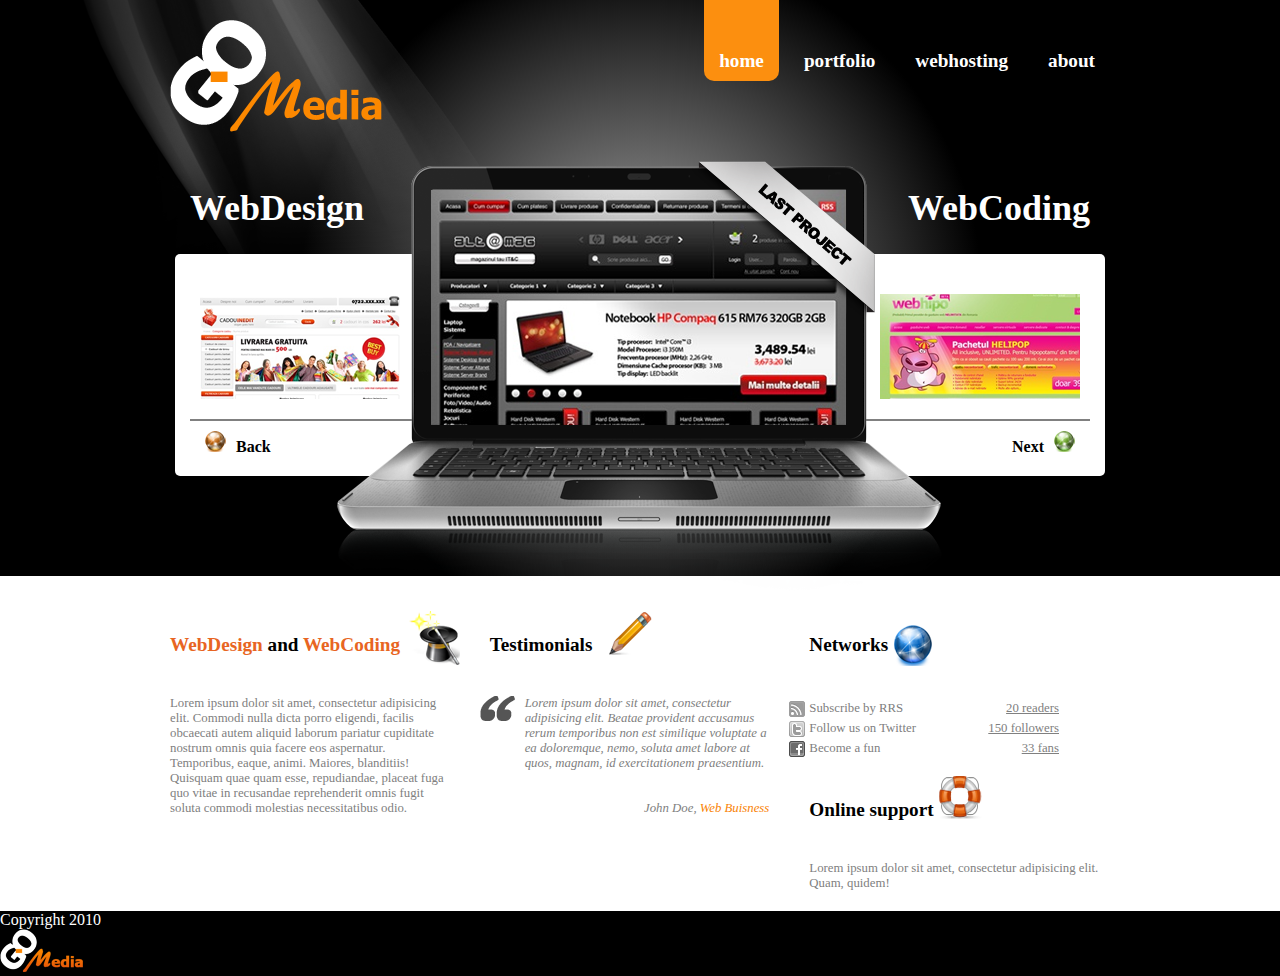
==== 2/index.html @ 40d34e4d "main finished" ====
<!DOCTYPE html>
<html lang="en">
<head>
	<meta charset="UTF-8">
	<title>2</title>
	<link rel="stylesheet" type="text/css" href="files/styles/style.css">
	<script type="text/javascript">
      $('.navigation li a').hover(function() {
         $(this).addClass('active')
      }, function() {
         $(this).removeClass('active')
      });
    </script>
</head>
<body>

	<header class="header clearfix">

		<nav class="navigation right">
			<ul>
				<li><a href="#" class="active">home</a></li>
				<li><a href="#">portfolio</a></li>
				<li><a href="#">webhosting</a></li>
				<li><a href="#">about</a></li>
			</ul>
		</nav>

		<a href="#" class="logo left">
			<img src="files/img/logo.png" alt="logo" class="logo-img"></img>
			<div class="logo-brush"></div>
		</a>
	</header>

	<div class="projects">
		<div class="side-blocks">
			<div class="names clearfix">
				<h2 class="left">WebDesign</h2>
				<h2 class="right">WebCoding</h2>
			</div>
			<div class="windows-and-links">
				<div class="windows clearfix">
					<a href="#" class="webdesign window left"></a>
					<a href="#" class="webcoding window right"></a>
				</div>
				<div class="links clearfix">
					<a href="#" class="back left">Back</a>
					<a href="#" class="next right">Next</a>
				</div>
			</div>
		</div>

		<div class="laptop">
				<img src="files/img/laptop.png" alt="laptop" class="laptop-img">
				<a href="#" class="laptop-screen">
					<img src="files/img/last_project.png" alt="corner-tape" class="corner-tape">
				</a>
		</div>
	</div>

	<main class="main">
		<div class="layout clearfix">
			<div class="col1">
				<h2 class="col1-head"><span class="orange">WebDesign</span> and <span class="orange">WebCoding</span></h2>
				<p>Lorem ipsum dolor sit amet, consectetur adipisicing elit. Commodi nulla dicta porro eligendi, facilis obcaecati autem aliquid laborum pariatur cupiditate nostrum omnis quia facere eos aspernatur. Temporibus, eaque, animi. Maiores, blanditiis! Quisquam quae quam esse, repudiandae, placeat fuga quo vitae in recusandae reprehenderit omnis fugit soluta commodi molestias necessitatibus odio.</p>
			</div>
			<div class="col2">
				<h2 class="col2-head">Testimonials</h2>
				<blockquote>
					<img src="files/img/quotes.png" alt="quotes" class="quotes"> 
					<p class="cite-text">Lorem ipsum dolor sit amet, consectetur adipisicing elit. Beatae provident accusamus rerum temporibus non est similique voluptate a ea doloremque, nemo, soluta amet labore at quos, magnam, id exercitationem praesentium.</p>
					<p class="cite-aphtor"><cite>John Doe, <span class="orange-light">Web Buisness</span></cite></p>
				</blockquote>
			</div>
			<div class="col3">
				<h2 class="col3-head">Networks</h2>
				<ul class="networks">
					<li class="rrs">
						<a href="#" class="network-link">Subscribe by RRS</a>
						<a href="#" class="info">20 readers</a>
					</li>
					<li class="twitter">
						<a href="#" class="network-link">Follow us on Twitter</a>	
						<a href="#" class="info">150 followers</a>
					</li>
					<li class="fasebook">
						<a href="#" class="network-link">Become a fun</a>
						<a href="#" class="info">33 fans</a>
					</li>
				</ul>

				<h2 class="support">Online support</h2>
				<p>Lorem ipsum dolor sit amet, consectetur adipisicing elit. Quam, quidem!</p>
			</div>
		</div>
	</main>

	<footer class="footer">
		<p>Copyright 2010</p>
		<img src="files/img/footer.png" alt="logo">
	</footer>

</body>
</html>
---- 2/files/styles/style.css ----
/*css reset*/
html, body, p, ol, ul, li, h1, h2, h3, h4, h5, h6, hr, blockquote {
	margin: 0;
	padding: 0;
}
/*for floating*/
.left {float: left;}
.right {float: right;}
.clearfix:after {
	content: "";
	display: block;
	clear: both;
}

/*general*/
body {
	background-color: black;
	background-image: 
	url(../img/brush.png), /*Тень не закрепленна*/
	-webkit-radial-gradient(center 30%, circle farthest-side, #aaa 0%, #888 10%, black 50%);
	background-position: 10% 0, center;
	background-repeat: no-repeat;
	color: white;
	height: 100%;
	overflow-x: hidden;
}


/*Header*/
.header {
	position: relative;
	max-width: 960px;
	margin: 0 auto;
	z-index: 1;
}


/*Navigation*/
.navigation {
	white-space: nowrap;
}
.navigation ul {
	list-style: none; 
}
.navigation li {
	float: left;
	margin-right: 10px;
	text-align: center;
	padding-top: 50px;  
}
.navigation a {
	padding: 50px 15px 10px; 
	border-radius: 0 0 10px 10px;
	color: white;
	font: bold 1.2em serif;
	text-decoration: none;
}
.navigation a:hover {
	background-color: #FC8F0F;
	box-shadow: 0 0 10px white;
}
.active {
	background-color: #FC8F0F;
}

/*Logo*/
.logo {
	margin: 10px 0;
	padding: 10px;
	border-radius: 15px;
}
.logo:hover {
	box-shadow: inset 0 0 30px white;
}


/*Projects block*/
.projects {
	position: relative;
	max-width: 960px;
	margin: 0 auto 100px;
}

/*side blocks*/
 .side-blocks {
 	padding: 0 15px;
 }
 .names {
 	padding: 30px 15px 25px;
 	font-size: 1.5em;
 }
 .windows-and-links{
 	padding: 15px;
 	background-color: white;
 	border-radius: 5px;
 }
 .windows {
 	padding: 25px 10px 20px;
 	border-bottom: 2px solid gray;
 }
 .window{
 	width: 200px;
 	height: 105px; 
 }
 .window:hover {
 	box-shadow: 0 0 50px black; /*Проблема с зоной клика*/
 }
 .webdesign{
 	background: gray url(../img/left_side.png) -48px -18px;
 }
 .webcoding {
 	background: pink url(../img/right_side.png) -105px -25px ;
 }
 /*side blocks Back/next links*/
 .back, .next {
 	padding: 5px 15px;
	margin-top: 5px;
 	text-decoration: none;
 	color: black;
 	font-weight: bold;
 	border-radius: 5px;

 }
 .back:before {
 	content: "";
 	display: inline-block;
 	width: 21px;
 	height: 21px;
	margin-right: 10px; 
 	background: url(../img/back_next.png);
 }
 .next:after {
 	content: "";
 	display: inline-block;
 	width: 21px;
 	height: 21px;
	margin-left: 10px;
 	background: url(../img/back_next.png) 0px 22px;
 }
 .back:hover, .next:hover {
 	box-shadow: inset 0 0 20px black;
 }

/*Laptop*/
.laptop {
	position: absolute;
	top: 0;
	left: calc(50% - 303px);
}
.laptop-img {
	position: relative;
	z-index: 3;
}
.laptop-screen {
	position: absolute;
	top: 33px;
	left: 94px; /*width to left side*/
	width: 415px;
	height: 235px;
	background: white url(../img/laptop-screen.png) -90px -35px ;
	z-index: 3;
}
.laptop-screen:hover {
	box-shadow: 0 0 50px white;
}
.corner-tape {
	position: absolute;
	top: -30px;
	right: -30px;
	z-index: 4;
}


 
/*main*/
.main {
	background-color: white;
	color: gray; 
}
.layout {
	margin: 0 auto;
	max-width: 960px;
	font-size: 0.8em;
}
.col1, .col2, .col3 {
	position: relative;
	width: 33.3%;
	padding: 20px 10px;
	box-sizing: border-box;
	float: left;
}
.col1-head, .col2-head, .col3-head, .support  {
	padding: 0 0 40px 0; 
	position: relative;
	color: black;
}
.col1-head:after, .col2-head:after, .col3-head:after, .support:after {
	content: "";
	display: inline-block;
	position: relative;
	width: 55px;
	height: 55px;
	top: 15px;
	margin: 0 5px;
	background: url(../img/sprite.png) 0px 0px;
}
.col1-head:after {background-position: 55px 55px}
.col2-head:after {background-position: 55px 0px} /*Подровнять картинки*/
.col3-head:after {background-position: 0px 55px}

.orange {
	color: #E86522;
}
.orange-light {color: #F98204;}

.col1 p {
	padding: 0 20px 0 0;
}

.col2 blockquote {
	position: relative;
	padding: 0  20px 0 35px;
}
.cite-text {
	font-style: italic;
}
.cite-aphtor {
	text-align: right;
	margin: 30px 0 0 0;
}
.quotes {
	position: absolute;
	left: -10px;
}

.networks {
	padding: 0 50px 0 0;
	list-style: none;
}
.networks > li {
	position: relative;
	margin: 5px 0;
}
.network-link {
	text-decoration: none;
	color: gray;
}
.network-link:hover {color: #E86522;}
.rrs:before, .twitter:before, .fasebook:before {
	content: "";
	position: absolute;
	left: -20px;
	width: 16px;
	height: 16px;
	background: url(../img/social.png) 0 0;
} 
.twitter:before {background-position: 0 32px;}
.fasebook:before {background-position: 0 16px;}

.info {
	display: inline-block;
	float: right;
	color: gray;
}
 





/*for small sizes*/
@media all and (max-width: 767px) {
	.laptop{
		position: relative;
		margin-top: 20px; 
	}
	.projects {
		margin-bottom: 0;
	}
}
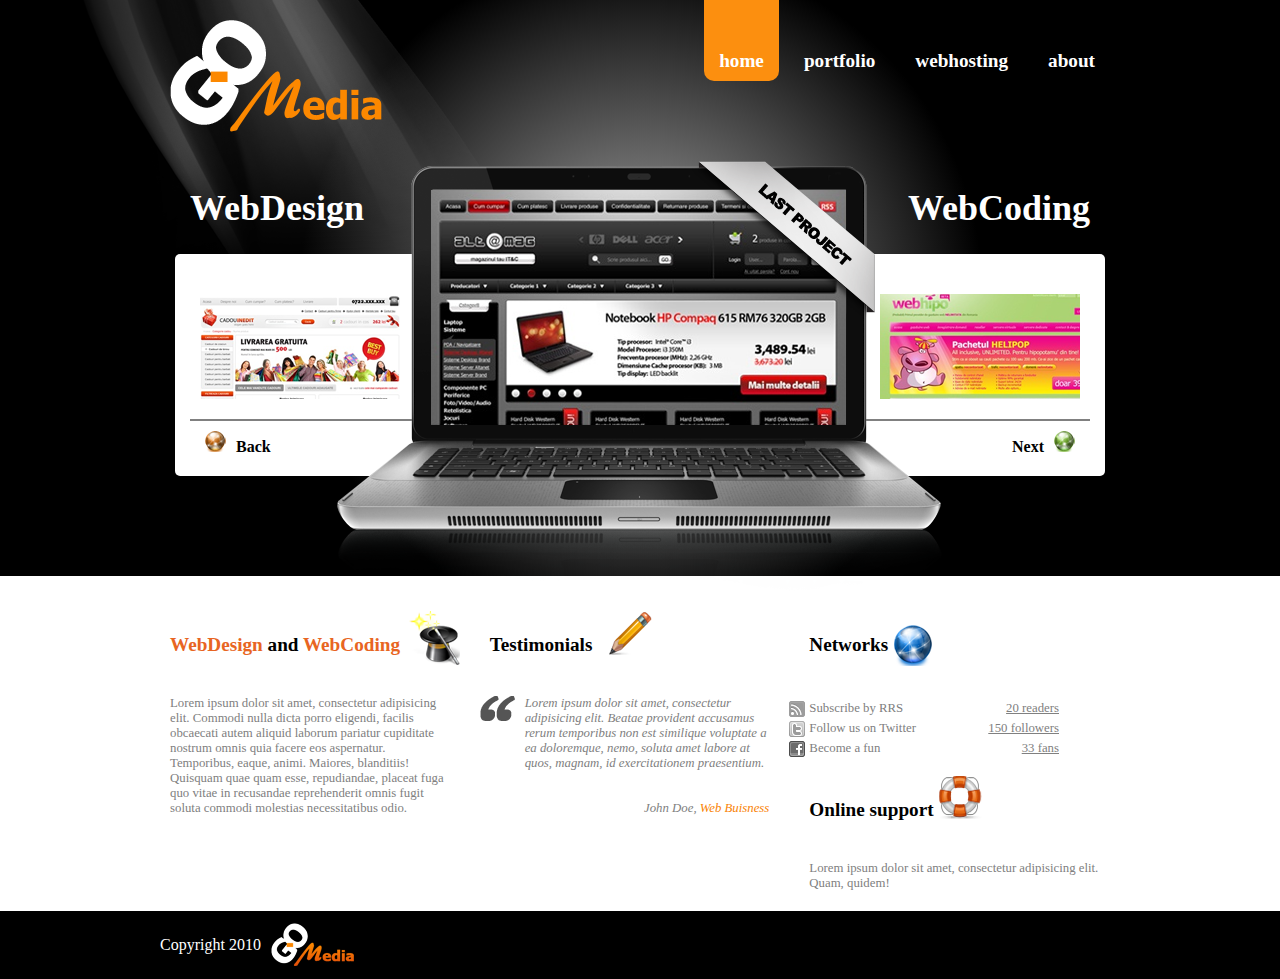
==== commit 6a671a1e: "Footer finished. Черновая верстка finished" ====
--- a/2/index.html
+++ b/2/index.html
@@ -94,9 +94,9 @@
 		</div>
 	</main>
 
-	<footer class="footer">
-		<p>Copyright 2010</p>
-		<img src="files/img/footer.png" alt="logo">
+	<footer class="footer clearfix">
+		<p class="footer-text left">Copyright 2010 </p>
+		<img src="files/img/footer.png" alt="logo" class="footer-logo">
 	</footer>
 
 </body>
--- a/2/files/styles/style.css
+++ b/2/files/styles/style.css
@@ -170,9 +170,8 @@
 	z-index: 4;
 }
 
-
  
-/*main*/
+/*main block*/
 .main {
 	background-color: white;
 	color: gray; 
@@ -182,6 +181,7 @@
 	max-width: 960px;
 	font-size: 0.8em;
 }
+/*coloms*/
 .col1, .col2, .col3 {
 	position: relative;
 	width: 33.3%;
@@ -189,6 +189,7 @@
 	box-sizing: border-box;
 	float: left;
 }
+/*heads of coloms*/
 .col1-head, .col2-head, .col3-head, .support  {
 	padding: 0 0 40px 0; 
 	position: relative;
@@ -208,15 +209,11 @@
 .col2-head:after {background-position: 55px 0px} /*Подровнять картинки*/
 .col3-head:after {background-position: 0px 55px}
 
-.orange {
-	color: #E86522;
-}
+.orange {color: #E86522;}
 .orange-light {color: #F98204;}
-
-.col1 p {
-	padding: 0 20px 0 0;
-}
-
+/*colom 1*/
+.col1 p {padding: 0 20px 0 0;}
+/*colom2*/
 .col2 blockquote {
 	position: relative;
 	padding: 0  20px 0 35px;
@@ -232,7 +229,7 @@
 	position: absolute;
 	left: -10px;
 }
-
+/*colom3*/
 .networks {
 	padding: 0 50px 0 0;
 	list-style: none;
@@ -245,7 +242,7 @@
 	text-decoration: none;
 	color: gray;
 }
-.network-link:hover {color: #E86522;}
+.network-link:hover {color: #E86522;} /*Добавить смену значка*/
 .rrs:before, .twitter:before, .fasebook:before {
 	content: "";
 	position: absolute;
@@ -256,17 +253,28 @@
 } 
 .twitter:before {background-position: 0 32px;}
 .fasebook:before {background-position: 0 16px;}
-
 .info {
 	display: inline-block;
 	float: right;
 	color: gray;
 }
- 
-
-
-
-
+
+
+/*footer*/
+.footer {
+	position: relative;
+	max-width: 960px;
+	margin: 0 auto;
+}
+.footer-text {
+	padding: 25px 0;
+	margin: 0 10px 0 0;
+}
+.footer-logo {
+	position: absolute;
+	top: calc(50% - 22px) ;
+
+}
 
 /*for small sizes*/
 @media all and (max-width: 767px) {
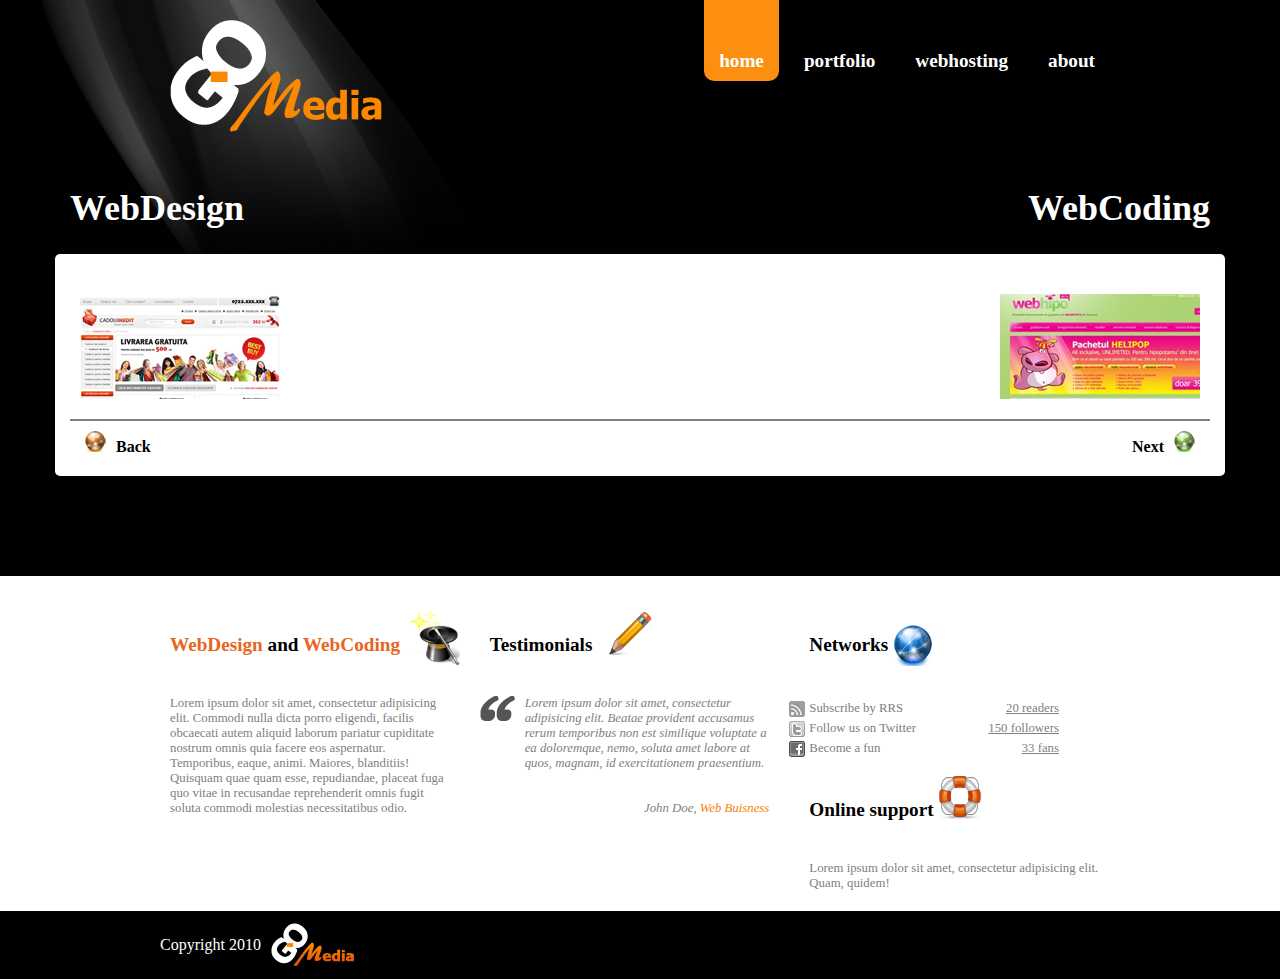
==== commit c9a63bfc: "изменение в разметке 'header' в 'projects'" ====
--- a/2/index.html
+++ b/2/index.html
@@ -1,37 +1,32 @@
 <!DOCTYPE html>
 <html lang="en">
 <head>
+
 	<meta charset="UTF-8">
-	<title>2</title>
+	<title>project 2</title>
 	<link rel="stylesheet" type="text/css" href="files/styles/style.css">
-	<script type="text/javascript">
-      $('.navigation li a').hover(function() {
-         $(this).addClass('active')
-      }, function() {
-         $(this).removeClass('active')
-      });
-    </script>
+
 </head>
 <body>
 
-	<header class="header clearfix">
+	<div class="projects">
 
-		<nav class="navigation right">
-			<ul>
-				<li><a href="#" class="active">home</a></li>
-				<li><a href="#">portfolio</a></li>
-				<li><a href="#">webhosting</a></li>
-				<li><a href="#">about</a></li>
-			</ul>
-		</nav>
+		<header class="header clearfix">
+			<a href="#" class="logo left">
+				<img src="files/img/logo.png" alt="logo" class="logo-img"></img>
+				<div class="logo-brush"></div>
+			</a>
 
-		<a href="#" class="logo left">
-			<img src="files/img/logo.png" alt="logo" class="logo-img"></img>
-			<div class="logo-brush"></div>
-		</a>
-	</header>
+			<nav class="navigation right">
+				<ul>
+					<li><a href="#" class="active">home</a></li>
+					<li><a href="#">portfolio</a></li>
+					<li><a href="#">webhosting</a></li>
+					<li><a href="#">about</a></li>
+				</ul>
+			</nav>
+		</header>
 
-	<div class="projects">
 		<div class="side-blocks">
 			<div class="names clearfix">
 				<h2 class="left">WebDesign</h2>
--- a/2/files/styles/style.css
+++ b/2/files/styles/style.css
@@ -15,14 +15,8 @@
 /*general*/
 body {
 	background-color: black;
-	background-image: 
-	url(../img/brush.png), /*Тень не закрепленна*/
-	-webkit-radial-gradient(center 30%, circle farthest-side, #aaa 0%, #888 10%, black 50%);
-	background-position: 10% 0, center;
-	background-repeat: no-repeat;
 	color: white;
 	height: 100%;
-	overflow-x: hidden;
 }
 
 
@@ -31,7 +25,6 @@
 	position: relative;
 	max-width: 960px;
 	margin: 0 auto;
-	z-index: 1;
 }
 
 
@@ -76,8 +69,10 @@
 
 /*Projects block*/
 .projects {
-	position: relative;
-	max-width: 960px;
+	background: black url(../img/brush.png) 0 0 no-repeat;
+	/*-webkit-radial-gradient(center 30%, circle farthest-side, #aaa 0%, #888 10%, black 50%)*/
+	position: relative;
+	max-width: 1200px;
 	margin: 0 auto 100px;
 }
 
@@ -143,6 +138,7 @@
 
 /*Laptop*/
 .laptop {
+	display: none;
 	position: absolute;
 	top: 0;
 	left: calc(50% - 303px);
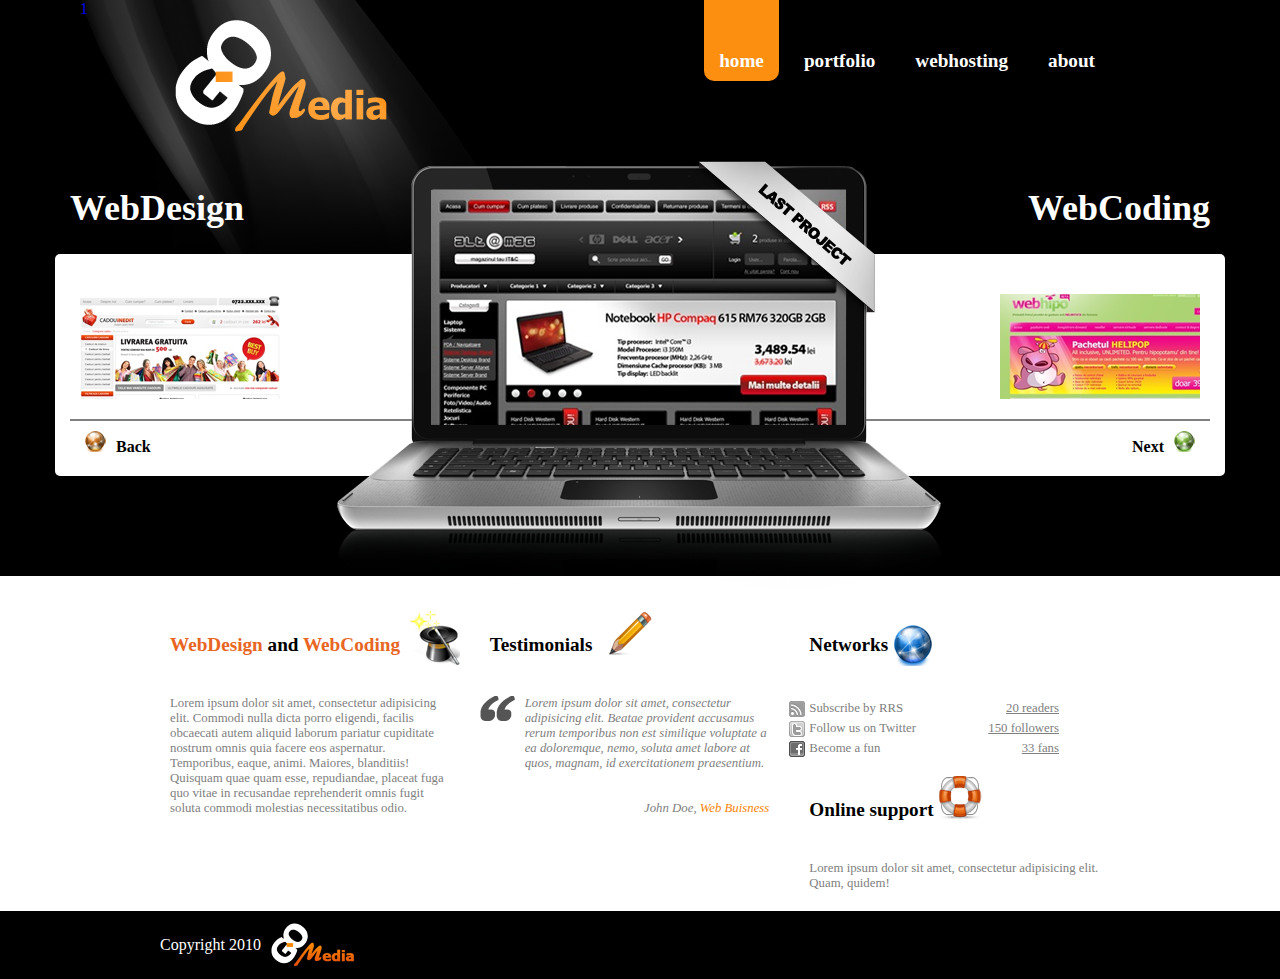
==== commit 9416b331: "Header completed" ====
--- a/2/index.html
+++ b/2/index.html
@@ -9,24 +9,22 @@
 </head>
 <body>
 
+	<header class="header clearfix">
+		<a href="#" class="logo left">
+			<img src="files/img/logo.png" alt="logo" class="logo-img">
+		</a>
+
+		<nav class="navigation right">
+			<ul>
+				<li><a href="#" class="active">home</a></li>
+				<li><a href="#">portfolio</a></li>
+				<li><a href="#">webhosting</a></li>
+				<li><a href="#">about</a></li>
+			</ul>
+		</nav>
+	</header>
+
 	<div class="projects">
-
-		<header class="header clearfix">
-			<a href="#" class="logo left">
-				<img src="files/img/logo.png" alt="logo" class="logo-img"></img>
-				<div class="logo-brush"></div>
-			</a>
-
-			<nav class="navigation right">
-				<ul>
-					<li><a href="#" class="active">home</a></li>
-					<li><a href="#">portfolio</a></li>
-					<li><a href="#">webhosting</a></li>
-					<li><a href="#">about</a></li>
-				</ul>
-			</nav>
-		</header>
-
 		<div class="side-blocks">
 			<div class="names clearfix">
 				<h2 class="left">WebDesign</h2>
--- a/2/files/styles/style.css
+++ b/2/files/styles/style.css
@@ -11,7 +11,6 @@
 	display: block;
 	clear: both;
 }
-
 /*general*/
 body {
 	background-color: black;
@@ -26,6 +25,27 @@
 	max-width: 960px;
 	margin: 0 auto;
 }
+
+	/*Logo*/
+	.logo {
+		margin: 10px 0;
+		padding: 10px 15px;
+		border-radius: 15px;
+	}
+	.logo:before {
+		content: "1";
+		display: block;
+		position: absolute;
+		width: 446px;
+		height: 305px;
+		top: 0;
+		left: -80px;
+		background: url(../img/brush.png);
+	}
+	.logo:hover {
+		box-shadow: inset 0 0 30px white;
+		background-color: green;
+	}
 
 
 /*Navigation*/
@@ -56,21 +76,11 @@
 	background-color: #FC8F0F;
 }
 
-/*Logo*/
-.logo {
-	margin: 10px 0;
-	padding: 10px;
-	border-radius: 15px;
-}
-.logo:hover {
-	box-shadow: inset 0 0 30px white;
-}
+
 
 
 /*Projects block*/
 .projects {
-	background: black url(../img/brush.png) 0 0 no-repeat;
-	/*-webkit-radial-gradient(center 30%, circle farthest-side, #aaa 0%, #888 10%, black 50%)*/
 	position: relative;
 	max-width: 1200px;
 	margin: 0 auto 100px;
@@ -138,7 +148,6 @@
 
 /*Laptop*/
 .laptop {
-	display: none;
 	position: absolute;
 	top: 0;
 	left: calc(50% - 303px);
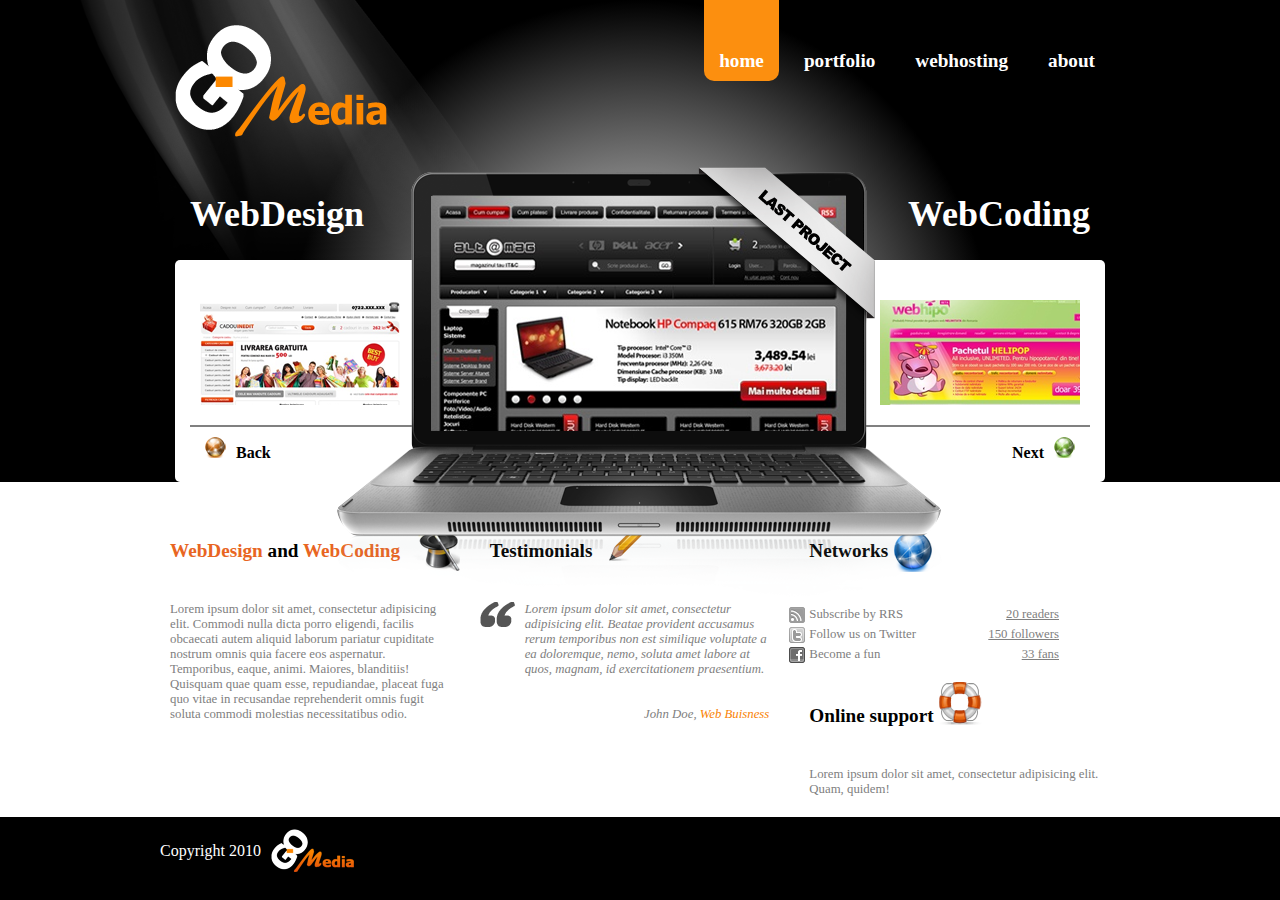
==== commit 3b799c3f: "logo changed and finished" ====
--- a/2/index.html
+++ b/2/index.html
@@ -10,9 +10,7 @@
 <body>
 
 	<header class="header clearfix">
-		<a href="#" class="logo left">
-			<img src="files/img/logo.png" alt="logo" class="logo-img">
-		</a>
+		<a href="#" class="logo left"></a>
 
 		<nav class="navigation right">
 			<ul>
--- a/2/files/styles/style.css
+++ b/2/files/styles/style.css
@@ -13,27 +13,27 @@
 }
 /*general*/
 body {
+	background: -moz-radial-gradient(center 40%, circle contain, white, black) no-repeat;
+	background: -webkit-radial-gradient(center 40%, circle contain, white, black) no-repeat;
+	background: -o-radial-gradient(center 40%, circle contain, white, black) no-repeat;
+	background: -ms-radial-gradient(center 40%, circle contain, white, black) no-repeat;
+	background: radial-gradient(center 40%, circle contain, white, black) no-repeat;
 	background-color: black;
 	color: white;
 	height: 100%;
 }
 
+.header, .projects, .footer {
+	max-width: 960px;
+	margin: 0 auto;
+}
 
 /*Header*/
 .header {
 	position: relative;
-	max-width: 960px;
-	margin: 0 auto;
-}
-
-	/*Logo*/
-	.logo {
-		margin: 10px 0;
-		padding: 10px 15px;
-		border-radius: 15px;
-	}
-	.logo:before {
-		content: "1";
+}
+.header:before {
+		content: "";
 		display: block;
 		position: absolute;
 		width: 446px;
@@ -41,10 +41,21 @@
 		top: 0;
 		left: -80px;
 		background: url(../img/brush.png);
+}
+	/*Logo*/
+	.logo {
+		display: block;
+		position: relative;
+		width: 213px;
+		height: 113px;
+		margin: 15px 0;
+		padding: 10px 15px;
+		background: url(../img/logo.png) center no-repeat;
+		border-radius: 15px;
+		z-index: 1;
 	}
 	.logo:hover {
 		box-shadow: inset 0 0 30px white;
-		background-color: green;
 	}
 
 
@@ -82,8 +93,6 @@
 /*Projects block*/
 .projects {
 	position: relative;
-	max-width: 1200px;
-	margin: 0 auto 100px;
 }
 
 /*side blocks*/
@@ -268,8 +277,6 @@
 /*footer*/
 .footer {
 	position: relative;
-	max-width: 960px;
-	margin: 0 auto;
 }
 .footer-text {
 	padding: 25px 0;
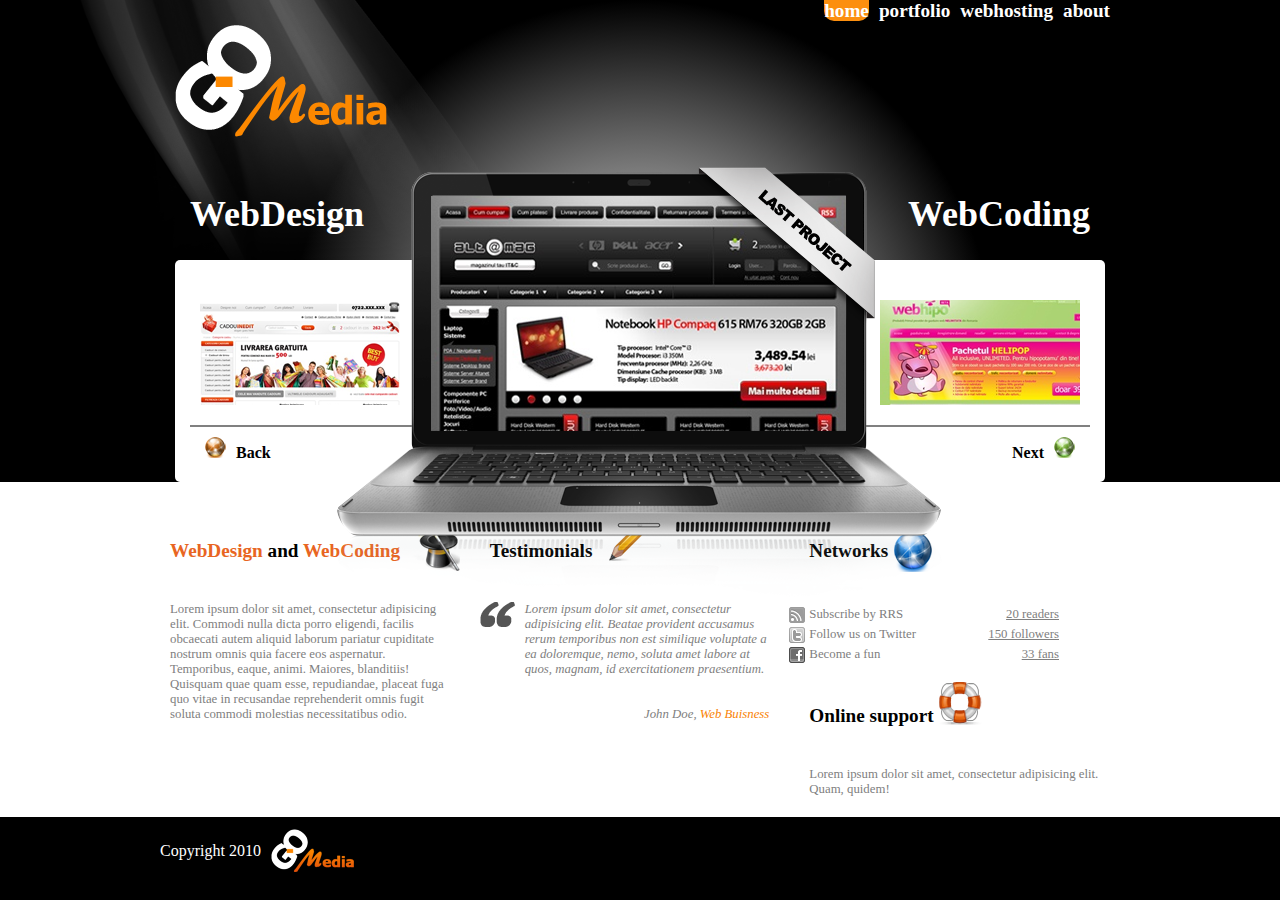
==== commit a6150256: "nav changed and finished. header finished" ====
--- a/2/index.html
+++ b/2/index.html
@@ -12,8 +12,8 @@
 	<header class="header clearfix">
 		<a href="#" class="logo left"></a>
 
-		<nav class="navigation right">
-			<ul>
+		<nav >
+			<ul class="navigation right">
 				<li><a href="#" class="active">home</a></li>
 				<li><a href="#">portfolio</a></li>
 				<li><a href="#">webhosting</a></li>
--- a/2/files/styles/style.css
+++ b/2/files/styles/style.css
@@ -41,6 +41,7 @@
 		top: 0;
 		left: -80px;
 		background: url(../img/brush.png);
+		z-index: -5;
 }
 	/*Logo*/
 	.logo {
@@ -52,6 +53,7 @@
 		padding: 10px 15px;
 		background: url(../img/logo.png) center no-repeat;
 		border-radius: 15px;
+		outline: none; 
 		z-index: 1;
 	}
 	.logo:hover {
@@ -59,26 +61,23 @@
 	}
 
 
-/*Navigation*/
-.navigation {
-	white-space: nowrap;
-}
-.navigation ul {
-	list-style: none; 
-}
-.navigation li {
-	float: left;
-	margin-right: 10px;
-	text-align: center;
-	padding-top: 50px;  
-}
-.navigation a {
-	padding: 50px 15px 10px; 
-	border-radius: 0 0 10px 10px;
-	color: white;
-	font: bold 1.2em serif;
-	text-decoration: none;
-}
+	/*Navigation*/
+	.navigation {
+		list-style: none; 
+	}
+	.navigation li {
+		float: left;
+		margin-right: 10px;
+		text-align: center;
+		
+	}
+	.navigation a {
+		 
+		border-radius: 0 0 10px 10px;
+		color: white;
+		font: bold 1.2em serif;
+		text-decoration: none;
+	}
 .navigation a:hover {
 	background-color: #FC8F0F;
 	box-shadow: 0 0 10px white;
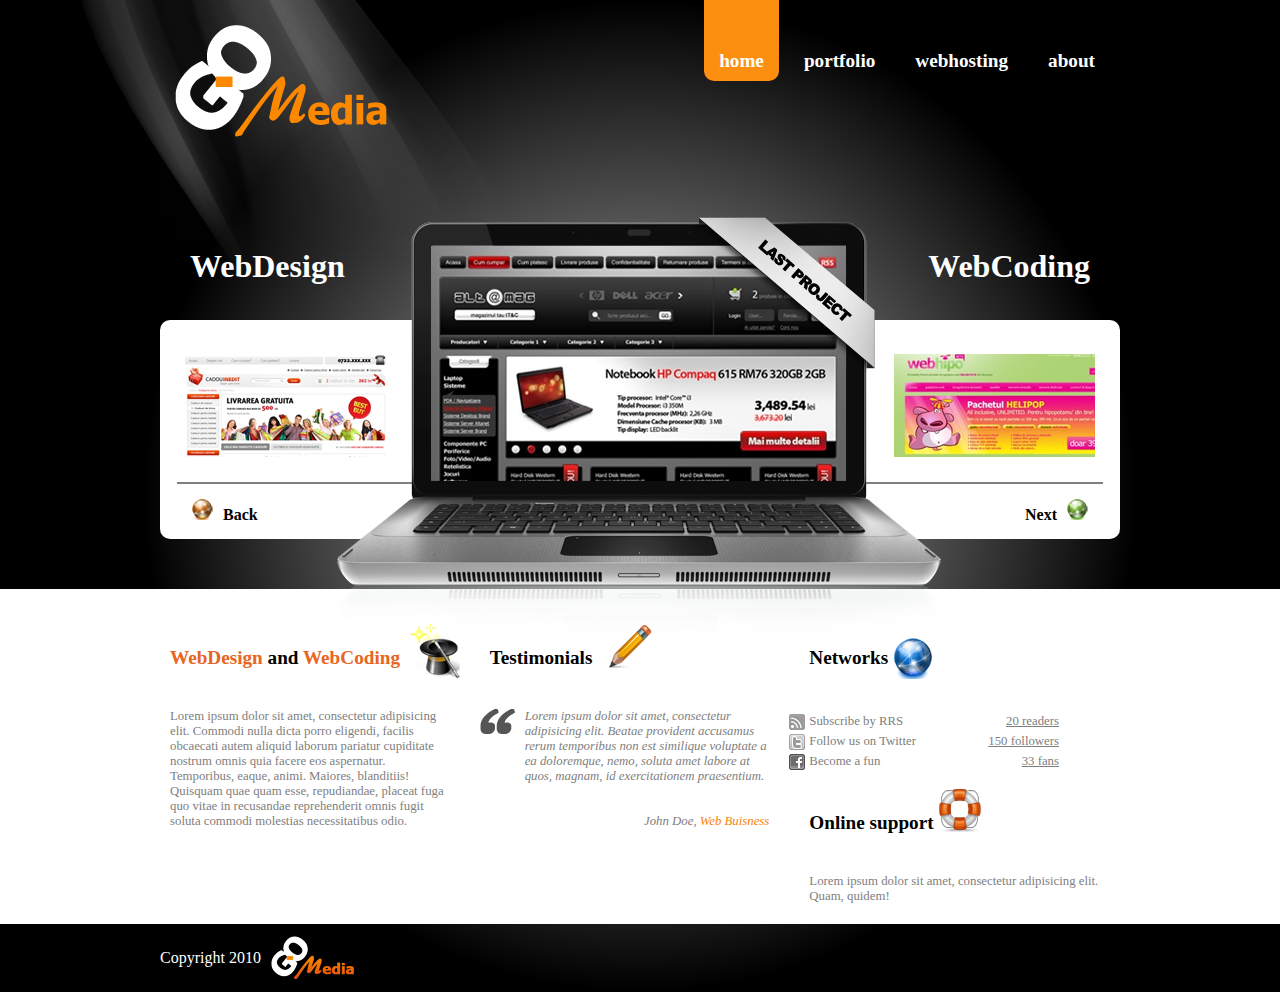
==== commit 1b906049: "projects finished" ====
--- a/2/index.html
+++ b/2/index.html
@@ -22,30 +22,33 @@
 		</nav>
 	</header>
 
-	<div class="projects">
-		<div class="side-blocks">
-			<div class="names clearfix">
-				<h2 class="left">WebDesign</h2>
-				<h2 class="right">WebCoding</h2>
+	<div class="projects clearfix">
+
+		<a href="#" class="webdesign left">
+			<h2 class="project-name">WebDesign</h2>
+			<div class="side-block">
+				<div class="window left"></div>
+				<div class="clearfix"></div>
+				<p class="back">Back</p>
 			</div>
-			<div class="windows-and-links">
-				<div class="windows clearfix">
-					<a href="#" class="webdesign window left"></a>
-					<a href="#" class="webcoding window right"></a>
-				</div>
-				<div class="links clearfix">
-					<a href="#" class="back left">Back</a>
-					<a href="#" class="next right">Next</a>
-				</div>
-			</div>
-		</div>
+		</a>
 
 		<div class="laptop">
-				<img src="files/img/laptop.png" alt="laptop" class="laptop-img">
-				<a href="#" class="laptop-screen">
-					<img src="files/img/last_project.png" alt="corner-tape" class="corner-tape">
-				</a>
+			<img src="files/img/laptop.png" alt="laptop" class="laptop-img">
+			<a href="#" class="laptop-screen">
+				<img src="files/img/last_project.png" alt="corner-tape" class="corner-tape">
+			</a>
 		</div>
+		
+		<a href="#" class="webcoding right">
+			<h2 class="project-name">WebCoding</h2>
+			<div class="side-block">
+				<div class="window right"></div>
+				<div class="clearfix"></div>
+				<p class="next">Next</p>
+			</div>
+		</a>
+
 	</div>
 
 	<main class="main">
--- a/2/files/styles/style.css
+++ b/2/files/styles/style.css
@@ -13,14 +13,13 @@
 }
 /*general*/
 body {
-	background: -moz-radial-gradient(center 40%, circle contain, white, black) no-repeat;
-	background: -webkit-radial-gradient(center 40%, circle contain, white, black) no-repeat;
-	background: -o-radial-gradient(center 40%, circle contain, white, black) no-repeat;
-	background: -ms-radial-gradient(center 40%, circle contain, white, black) no-repeat;
-	background: radial-gradient(center 40%, circle contain, white, black) no-repeat;
+	background: -moz-radial-gradient(center, circle contain, #bbb, black) no-repeat;
+	background: -webkit-radial-gradient(center, circle contain, #bbb, black) no-repeat;
+	background: -o-radial-gradient(center, circle contain, #bbb, black) no-repeat;
+	background: -ms-radial-gradient(center, circle contain, #bbb, black) no-repeat;
+	background: radial-gradient(center, circle contain, #bbb, black) no-repeat;
 	background-color: black;
 	color: white;
-	height: 100%;
 }
 
 .header, .projects, .footer {
@@ -28,9 +27,11 @@
 	margin: 0 auto;
 }
 
+
 /*Header*/
 .header {
 	position: relative;
+	margin-bottom: 50px;
 }
 .header:before {
 		content: "";
@@ -43,41 +44,40 @@
 		background: url(../img/brush.png);
 		z-index: -5;
 }
-	/*Logo*/
-	.logo {
-		display: block;
-		position: relative;
-		width: 213px;
-		height: 113px;
-		margin: 15px 0;
-		padding: 10px 15px;
-		background: url(../img/logo.png) center no-repeat;
-		border-radius: 15px;
-		outline: none; 
-		z-index: 1;
-	}
-	.logo:hover {
-		box-shadow: inset 0 0 30px white;
-	}
-
-
-	/*Navigation*/
-	.navigation {
-		list-style: none; 
-	}
-	.navigation li {
-		float: left;
-		margin-right: 10px;
-		text-align: center;
-		
-	}
-	.navigation a {
-		 
-		border-radius: 0 0 10px 10px;
-		color: white;
-		font: bold 1.2em serif;
-		text-decoration: none;
-	}
+
+/*Logo*/
+.logo {
+	display: block;
+	width: 213px;
+	height: 113px;
+	margin: 15px 0;
+	padding: 10px 15px;
+	background: url(../img/logo.png) center no-repeat;
+	border-radius: 15px;
+	outline: none; 
+	z-index: 1;
+}
+.logo:hover {
+	box-shadow: inset 0 0 30px white;
+}
+
+/*Navigation*/
+.navigation {
+	list-style: none; 
+}
+.navigation li {
+	float: left;
+	margin-right: 10px;
+	text-align: center;
+	padding-top: 50px;  /*?как лучше реализовать отступы?*/
+}
+.navigation a {
+	padding: 50px 15px 10px; 
+	border-radius: 0 0 10px 10px;
+	color: white;
+	font: bold 1.2em serif;
+	text-decoration: none;
+}
 .navigation a:hover {
 	background-color: #FC8F0F;
 	box-shadow: 0 0 10px white;
@@ -87,76 +87,71 @@
 }
 
 
-
-
-/*Projects block*/
+/*Projects blocks*/
 .projects {
 	position: relative;
-}
-
-/*side blocks*/
- .side-blocks {
- 	padding: 0 15px;
- }
- .names {
- 	padding: 30px 15px 25px;
- 	font-size: 1.5em;
- }
- .windows-and-links{
- 	padding: 15px;
- 	background-color: white;
- 	border-radius: 5px;
- }
- .windows {
- 	padding: 25px 10px 20px;
- 	border-bottom: 2px solid gray;
- }
- .window{
- 	width: 200px;
- 	height: 105px; 
- }
- .window:hover {
- 	box-shadow: 0 0 50px black; /*Проблема с зоной клика*/
- }
- .webdesign{
- 	background: gray url(../img/left_side.png) -48px -18px;
- }
- .webcoding {
- 	background: pink url(../img/right_side.png) -105px -25px ;
- }
+	margin-bottom: 50px; 
+}
+
+.webdesign, .webcoding {
+	display: block;
+	width: 50%;
+	text-decoration: none;
+	color: white;
+	border-radius: 0 0 10px 10px;
+}
+.webcoding {
+	text-align: right;
+}
+.webdesign:hover, .webcoding:hover {
+	box-shadow: 0 0 5px white;
+	background: orange;
+}
+
+.project-name {
+	padding: 35px 30px;
+	font-size: 2em;
+}
+.side-block {
+	background: white;
+	padding: 17px 17px 0;
+	border-radius: 10px;
+}
+.window {
+	margin: 17px 8px 25px;
+	width: 201px;
+	height: 103px;
+}
+.webdesign .window {
+	background: url(../img/left_side.png) -47px -19px;
+}
+.webcoding .window {
+	background: url(../img/right_side.png) -104px -25px;
+}
+
  /*side blocks Back/next links*/
  .back, .next {
- 	padding: 5px 15px;
-	margin-top: 5px;
- 	text-decoration: none;
+ 	padding: 15px 5px;
+ 	border-top: 2px solid gray;
  	color: black;
  	font-weight: bold;
- 	border-radius: 5px;
-
  }
- .back:before {
+ .back:before, .next:after  {
  	content: "";
  	display: inline-block;
  	width: 21px;
  	height: 21px;
-	margin-right: 10px; 
+	margin: 0 10px; 
  	background: url(../img/back_next.png);
  }
  .next:after {
- 	content: "";
- 	display: inline-block;
- 	width: 21px;
- 	height: 21px;
-	margin-left: 10px;
  	background: url(../img/back_next.png) 0px 22px;
  }
- .back:hover, .next:hover {
- 	box-shadow: inset 0 0 20px black;
- }
+
 
 /*Laptop*/
 .laptop {
-	position: absolute;
+	position: absolute; /*Доделать позиционрование ноутбука*/
 	top: 0;
 	left: calc(50% - 303px);
 }
@@ -184,6 +179,7 @@
 }
 
  
+
 /*main block*/
 .main {
 	background-color: white;
@@ -287,13 +283,3 @@
 
 }
 
-/*for small sizes*/
-@media all and (max-width: 767px) {
-	.laptop{
-		position: relative;
-		margin-top: 20px; 
-	}
-	.projects {
-		margin-bottom: 0;
-	}
-}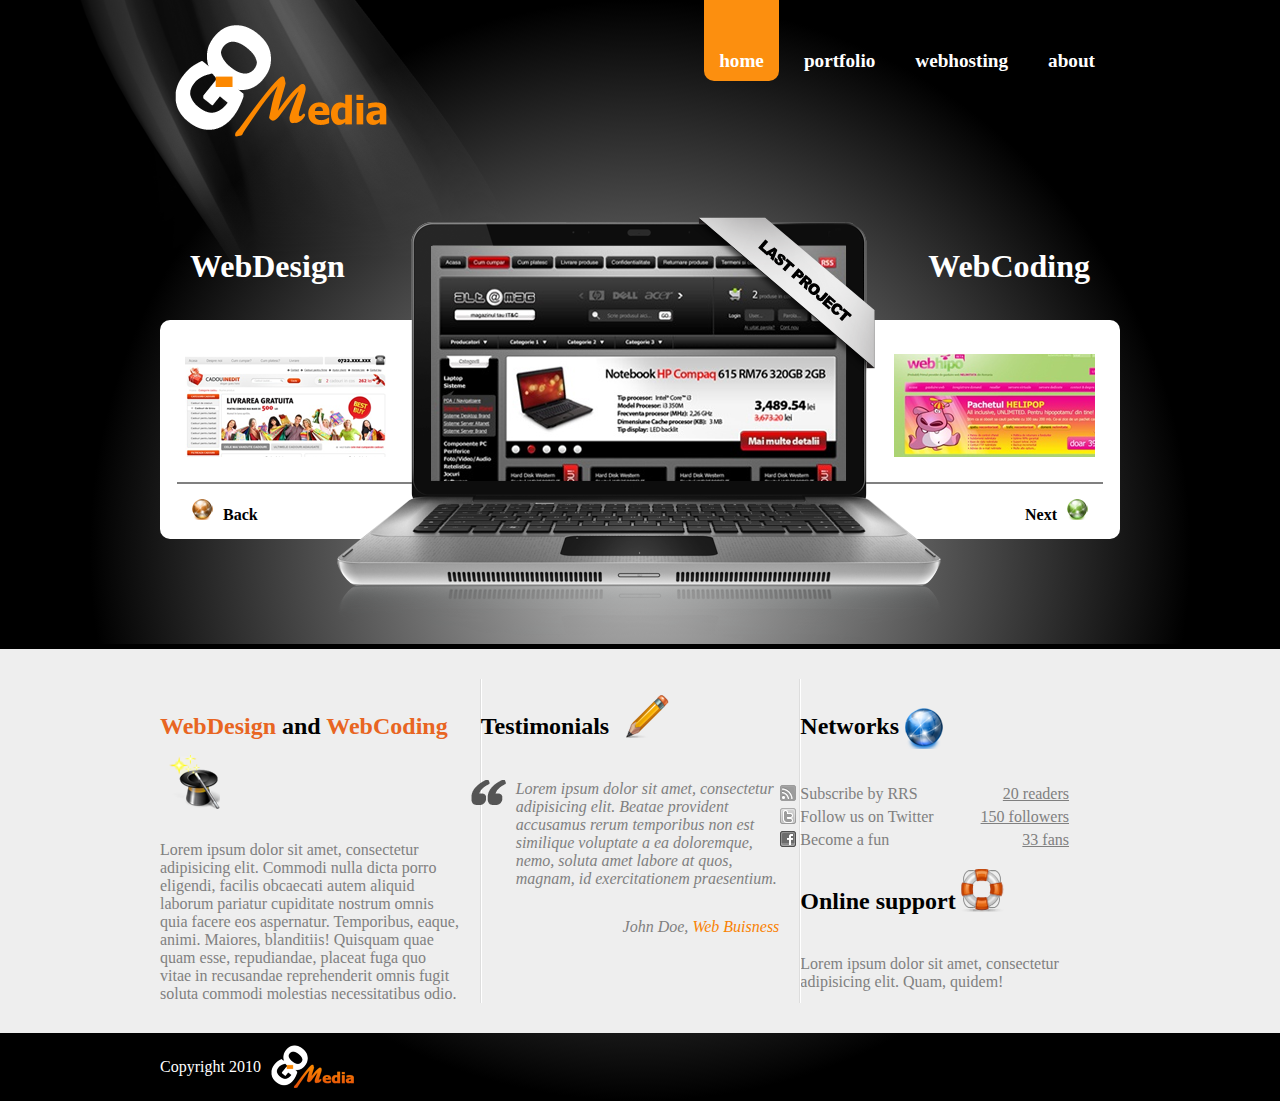
==== commit 387570aa: "working with coloms" ====
--- a/2/index.html
+++ b/2/index.html
@@ -28,7 +28,7 @@
 			<h2 class="project-name">WebDesign</h2>
 			<div class="side-block">
 				<div class="window left"></div>
-				<div class="clearfix"></div>
+				<div class="clearfix"></div>  <!-- Подумать как убрать эти распорки-->
 				<p class="back">Back</p>
 			</div>
 		</a>
@@ -52,38 +52,40 @@
 	</div>
 
 	<main class="main">
-		<div class="layout clearfix">
-			<div class="col1">
-				<h2 class="col1-head"><span class="orange">WebDesign</span> and <span class="orange">WebCoding</span></h2>
-				<p>Lorem ipsum dolor sit amet, consectetur adipisicing elit. Commodi nulla dicta porro eligendi, facilis obcaecati autem aliquid laborum pariatur cupiditate nostrum omnis quia facere eos aspernatur. Temporibus, eaque, animi. Maiores, blanditiis! Quisquam quae quam esse, repudiandae, placeat fuga quo vitae in recusandae reprehenderit omnis fugit soluta commodi molestias necessitatibus odio.</p>
-			</div>
-			<div class="col2">
-				<h2 class="col2-head">Testimonials</h2>
-				<blockquote>
-					<img src="files/img/quotes.png" alt="quotes" class="quotes"> 
-					<p class="cite-text">Lorem ipsum dolor sit amet, consectetur adipisicing elit. Beatae provident accusamus rerum temporibus non est similique voluptate a ea doloremque, nemo, soluta amet labore at quos, magnam, id exercitationem praesentium.</p>
-					<p class="cite-aphtor"><cite>John Doe, <span class="orange-light">Web Buisness</span></cite></p>
-				</blockquote>
-			</div>
-			<div class="col3">
-				<h2 class="col3-head">Networks</h2>
-				<ul class="networks">
-					<li class="rrs">
-						<a href="#" class="network-link">Subscribe by RRS</a>
-						<a href="#" class="info">20 readers</a>
-					</li>
-					<li class="twitter">
-						<a href="#" class="network-link">Follow us on Twitter</a>	
-						<a href="#" class="info">150 followers</a>
-					</li>
-					<li class="fasebook">
-						<a href="#" class="network-link">Become a fun</a>
-						<a href="#" class="info">33 fans</a>
-					</li>
-				</ul>
+		<div class="table-layout"> <!-- Узнать альтернативу display: table; -->
+			<div class="layout clearfix">
+				<div class="col1 col">
+					<h2 class="col1-head"><span class="orange">WebDesign</span> and <span class="orange">WebCoding</span></h2>
+					<p>Lorem ipsum dolor sit amet, consectetur adipisicing elit. Commodi nulla dicta porro eligendi, facilis obcaecati autem aliquid laborum pariatur cupiditate nostrum omnis quia facere eos aspernatur. Temporibus, eaque, animi. Maiores, blanditiis! Quisquam quae quam esse, repudiandae, placeat fuga quo vitae in recusandae reprehenderit omnis fugit soluta commodi molestias necessitatibus odio.</p>
+				</div>
+				<div class="col2 col">
+					<h2 class="col2-head">Testimonials</h2>
+					<blockquote>
+						<img src="files/img/quotes.png" alt="quotes" class="quotes"> 
+						<p class="cite-text">Lorem ipsum dolor sit amet, consectetur adipisicing elit. Beatae provident accusamus rerum temporibus non est similique voluptate a ea doloremque, nemo, soluta amet labore at quos, magnam, id exercitationem praesentium.</p>
+						<p class="cite-aphtor"><cite>John Doe, <span class="orange-light">Web Buisness</span></cite></p>
+					</blockquote>
+				</div>
+				<div class="col3 col">
+					<h2 class="col3-head">Networks</h2>
+					<ul class="networks">
+						<li class="rrs">
+							<a href="#" class="network-link">Subscribe by RRS</a>
+							<a href="#" class="info">20 readers</a>
+						</li>
+						<li class="twitter">
+							<a href="#" class="network-link">Follow us on Twitter</a>	
+							<a href="#" class="info">150 followers</a>
+						</li>
+						<li class="fasebook">
+							<a href="#" class="network-link">Become a fun</a>
+							<a href="#" class="info">33 fans</a>
+						</li>
+					</ul>
 
-				<h2 class="support">Online support</h2>
-				<p>Lorem ipsum dolor sit amet, consectetur adipisicing elit. Quam, quidem!</p>
+					<h2 class="support">Online support</h2>
+					<p>Lorem ipsum dolor sit amet, consectetur adipisicing elit. Quam, quidem!</p>
+				</div>
 			</div>
 		</div>
 	</main>
--- a/2/files/styles/style.css
+++ b/2/files/styles/style.css
@@ -90,7 +90,7 @@
 /*Projects blocks*/
 .projects {
 	position: relative;
-	margin-bottom: 50px; 
+	margin-bottom: 105px; 
 }
 
 .webdesign, .webcoding {
@@ -182,21 +182,35 @@
 
 /*main block*/
 .main {
-	background-color: white;
+	padding: 30px 0;
+	border-top: 5px solid black;
+	background-color: #eee;
 	color: gray; 
 }
+.table-layout {
+	display: table;
+	max-width: 960px;
+	margin: 0 auto;
+}
 .layout {
-	margin: 0 auto;
-	max-width: 960px;
-	font-size: 0.8em;
-}
-/*coloms*/
-.col1, .col2, .col3 {
+	display: table-row;
+	padding: 30px;
+}
+/*Coloms*/
+.col {
+	display: table-cell;
 	position: relative;
 	width: 33.3%;
-	padding: 20px 10px;
-	box-sizing: border-box;
-	float: left;
+}
+/*Borders*/
+.layout > .col:nth-child(n+2) {
+	border-left: 1px solid #ddd; 
+}
+.layout > .col:nth-child(n+2):before {
+	content: "";
+	position: absolute;
+	top: 0; right: 0; bottom: 0; left: 0;
+	border-left: 1px solid #fff;
 }
 /*heads of coloms*/
 .col1-head, .col2-head, .col3-head, .support  {
